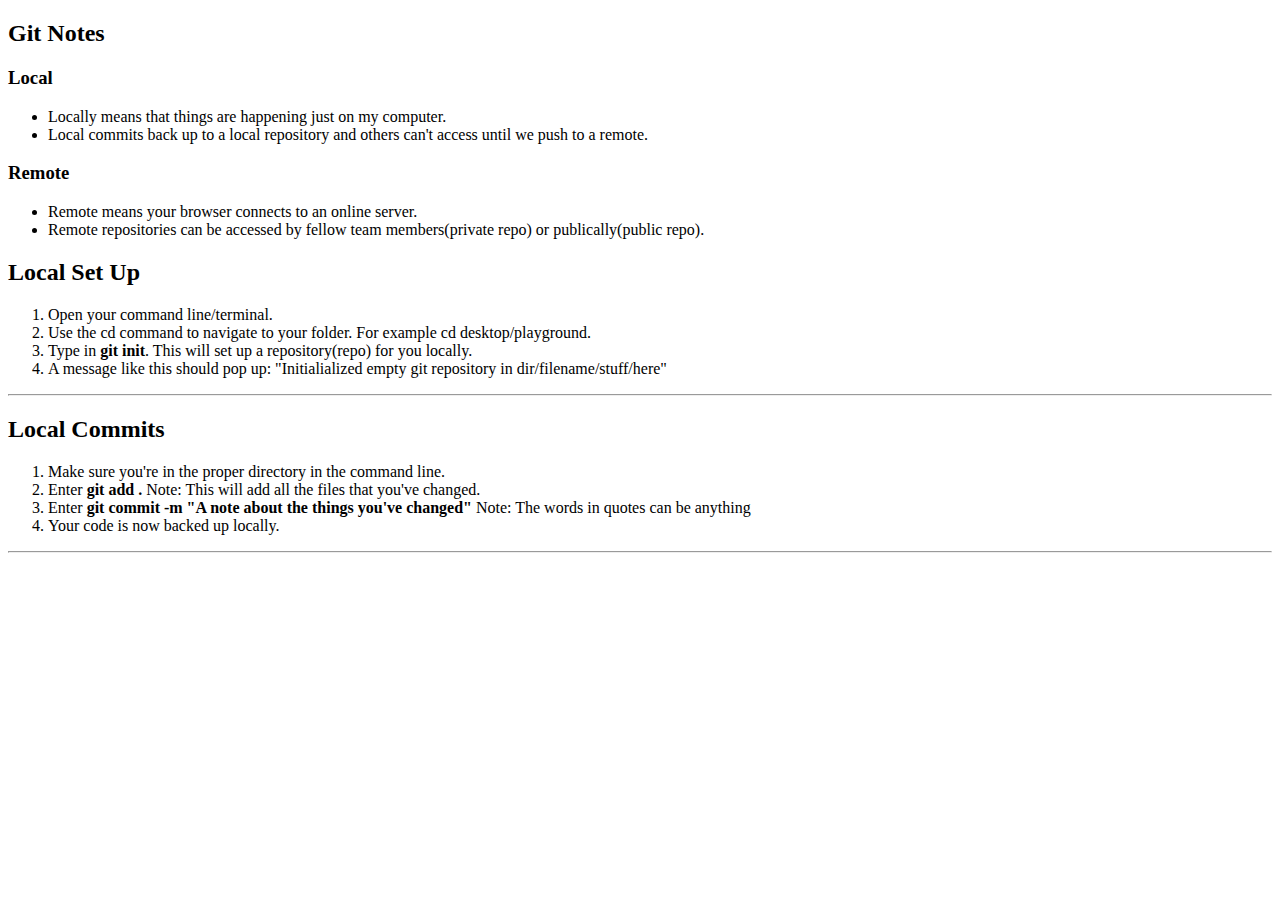
==== git-notes.html @ 207afd31 "added notes for git" ====
<!DOCTYPE html>
<html>
<head>
	<title>Git Notes</title>
</head>

<body>

<h2>Git Notes</h2>

<div class="local-remote">
	<h3>Local</h3>

		<ul>
			<li>Locally means that things are happening just on my computer.</li>
			<li>Local commits back up to a local repository and others can't access until we push to a remote.</li>

		</ul>

	<h3>Remote</h3>

		<ul>
			<li>Remote means your browser connects to an online server.</li>
			<li>Remote repositories can be accessed by fellow team members(private repo) or publically(public repo).</li>

		</ul>
</div>


<div class="using-git">
	<h2>Local Set Up</h2>

		<ol>
			<li>Open your command line/terminal.</li>
			<li>Use the cd command to navigate to your folder. For example cd desktop/playground.</li>
			<li>Type in <b>git init</b>.  This will set up a repository(repo) for you locally.</li>
			<li>A message like this should pop up: "Initialialized empty git repository in dir/filename/stuff/here"</li>

		</ol>
</div>

<hr>

<div class="local-commits">

	<h2>Local Commits</h2>

		<ol>
			<li>Make sure you're in the proper directory in the command line.</li>
			<li>Enter <b>git add .</b> Note: This will add all the files that you've changed.</li>
			<li>Enter <b>git commit -m "A note about the things you've changed" </b> Note: The words in quotes can be anything</li>
			<li>Your code is now backed up locally.</li>


		</ol>
</div>

<hr>




</body>
</html>
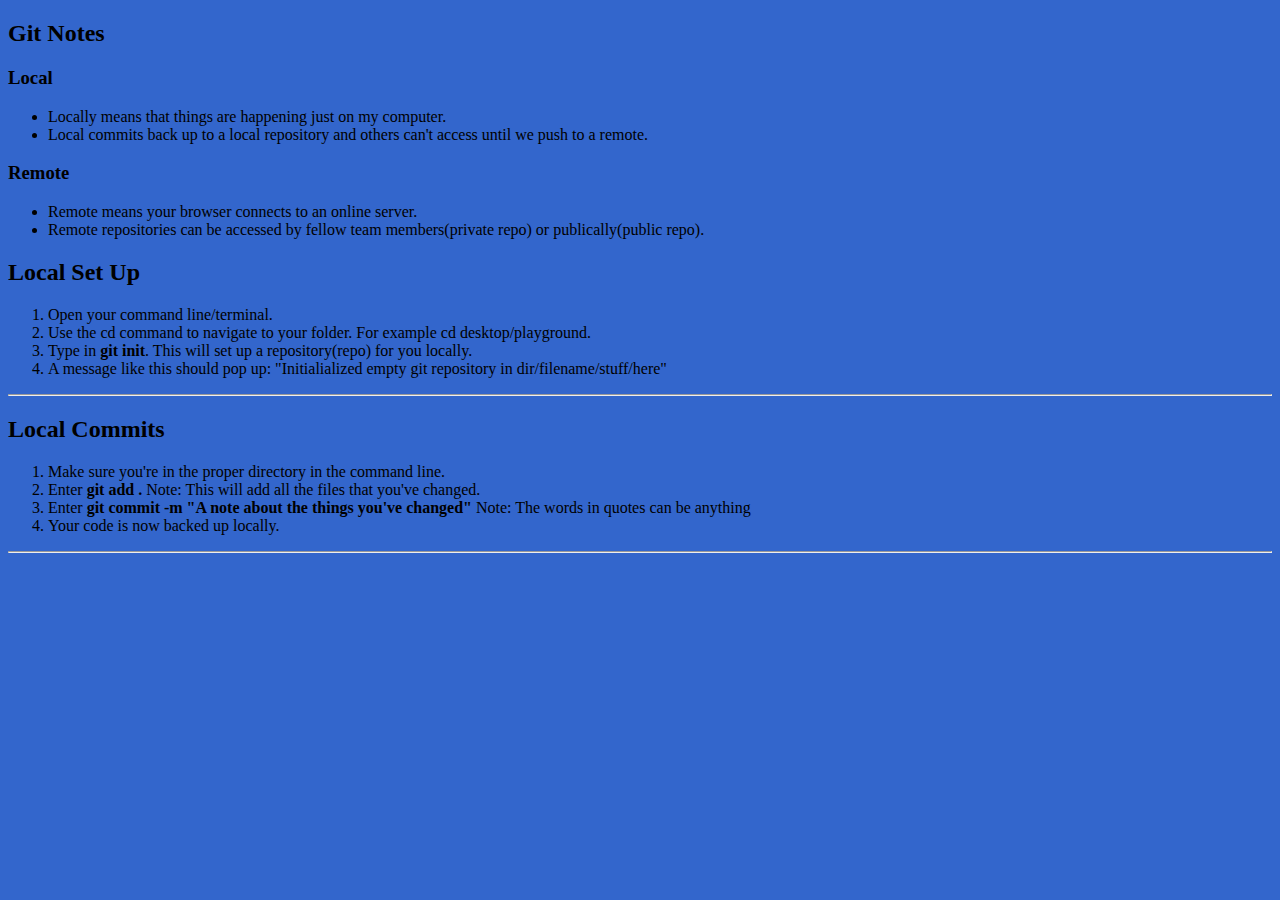
==== commit c9d5acea: "added main.css" ====
--- a/git-notes.html
+++ b/git-notes.html
@@ -5,6 +5,8 @@
 </head>
 
 <body>
+
+	<link rel="stylesheet" type="text/css" href="../css/main.css">
 
 <h2>Git Notes</h2>
 
--- a/css/main.css
+++ b/css/main.css
@@ -0,0 +1,66 @@
+body{
+	background-color: #3366cc;
+
+}
+/*CSS for smiley face*/
+.face{
+  width: 75px;
+  height:75px;
+  border: solid 2px black;
+  background-color: yellow;
+  border-radius: 40px;
+}
+
+.left-eye{
+  width: 6px;
+  height: 6px;
+  border: solid 1px black;
+  border-radius: 3px;
+  position: relative;
+  left: 32px;
+  top: 26px;
+  background-color: black;
+}
+
+#inner-eye{
+  width:2px;
+  height:2px;
+  border: solid 1px white;
+  border-radius: 2px;
+  position: relative;
+  left: 2px;
+  top: 2px;
+  background-color: white;
+}
+
+.right-eye{
+  width: 6px;
+  height: 6px;
+  border: solid 1px black;
+  border-radius: 3px;
+  position: relative;
+  left: 52px;
+  top: 18px;
+  background-color: black;
+}
+
+.mouth{
+  width: 30px;
+  height: 10px;
+  border: solid 1px black;
+  border-radius: 0px 0px 45px 45px;
+  background-color: black;
+  margin: 16px;
+  position: relative;
+  top: 1em;
+  left: 1em;
+}
+
+.eyebrow{
+  height: 2px;
+  width: 7px;
+  background-color: black;
+  position: relative;
+  left: 0px;
+  bottom: 13px;
+}
